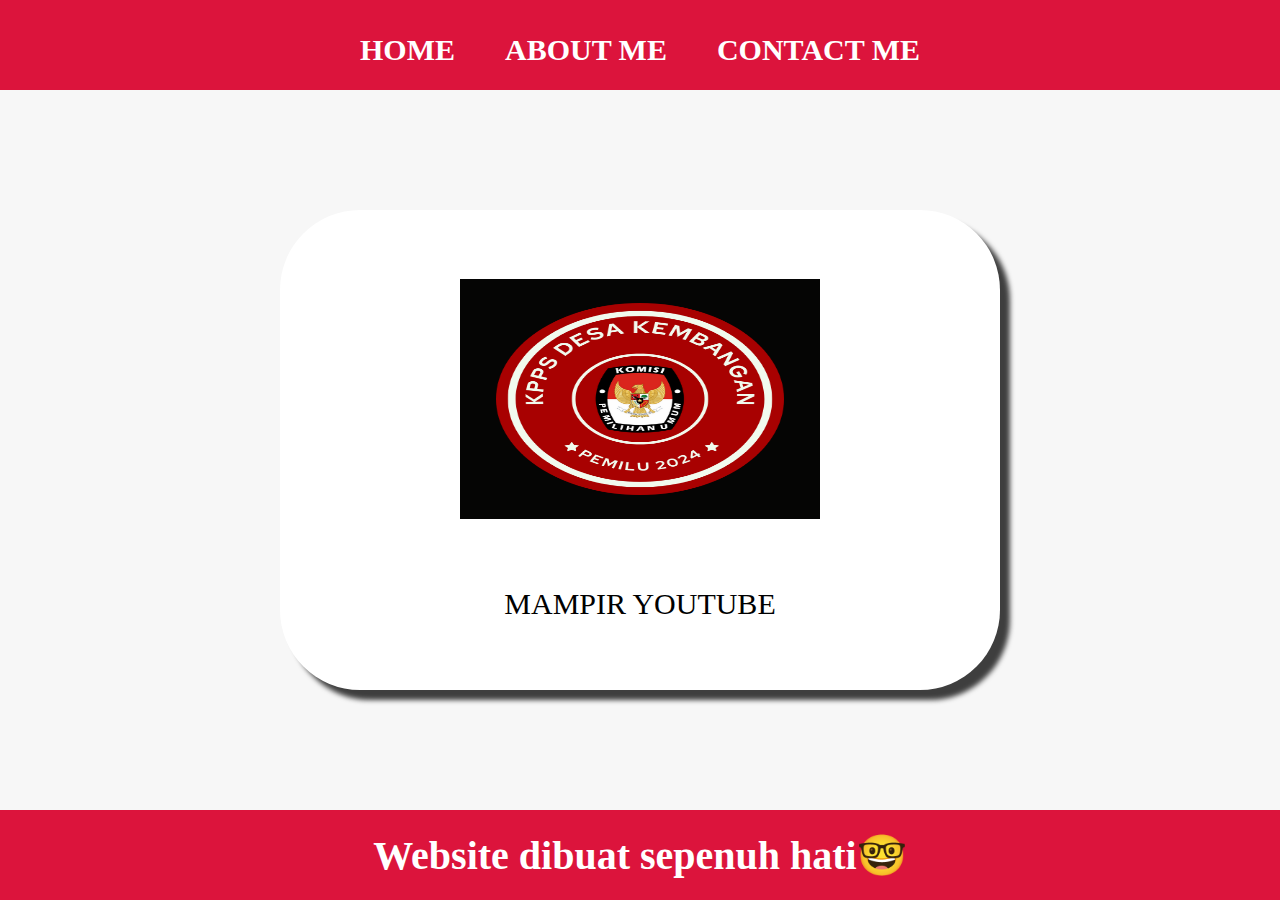
==== about.html @ 8e5e11ac "baru" ====
<html>
    <head>
        <title>LATIHAN MANDIRI PERTAMA</title>
        <link rel="stylesheet" href="css/style.css" />
    </head>
    <body>
        <div class="container">
        <!-- NAVIGATION BAR -->
        <div class="container-navbar">
            <ul class="ul-navbar">
                <li class="li-navbar">
                    <a href="#" class="a-navbar">HOME</a>
                </li>
                <li class="li-navbar">
                    <a href="about.html" class="a-navbar">ABOUT ME</a>
                </li>
                <li class="li-navbar">
                    <a href="contact.html" class="a-navbar">CONTACT ME</a>
                </li>
            </ul>
        </div>
        <!-- NAVIGATION BAR SELESAI -->

        <!-- CONTENT 1 -->
        <div class="container-content">
            <a href="https://youtube.com/" class="a-content">
                <img src="logo kpps desa kembangan.png" class="img-content" />
                <p> MAMPIR YOUTUBE </p>    
            </a>
        </div>
        <!-- CONTENT 1 END -->

        <!-- FOOTER -->
        <div class="container-footer">
            <h1 class="h1-footer">Website dibuat sepenuh hati🤓</h1>
        </div>
        <!-- FOOTER END -->
         </div>
    </body>
</html>
---- css/style.css ----
*,
html {
    margin: 0;
    padding: 0;
}

.container {
    
}

.container-navbar {
    background-color: crimson;
    height: 10vh;
    width: 100%
}

.ul-navbar {
    display: flex;
    height: 100px;
    justify-content: center;
    align-items: center;
}

.li-navbar {
    list-style-type: none;
    padding: 20px;
    margin: 5px;
    color: white;
    font-size: 30px
}

.li-navbar:hover {
    background-color: black;
    transition: .2s ease-in-out;
    transition-delay: .3s;
    border-radius: 8px;
}

.a-navbar {
    color: white;
    text-decoration: none;
    font-weight: 800;
}

.container-content {
    background-color: #f7f7f7;
    display: flex;
    justify-content: center;
    align-items: center;
    height: 80vh;
}

.a-content {
    background-color: white;
    color: black;
    text-decoration: none;
    font-size: 30px;
    width: 720px;
    height: 480px;
    display: flex;
    flex-direction: column;
    justify-content: space-evenly;
    align-items: center;
    border-radius: 80px;
    box-shadow: 10px 10px 5px 0px rgba(0,0,0,0.75);
                -webkit-box-shadow: 10px 10px 5px 0px rgba(0,0,0,0.75);
                -moz-box-shadow: 10px 10px 5px 0px rgba(0,0,0,0.75);
}

.img-content {
    height: 50%;
    width: 50%;
}

.container-footer {
    height: 10vh;
    background-color: crimson;
    display: flex;
    justify-content: center;
    align-items: center;
}

.h1-footer {
    font-size: 40px;
    color: white;
}
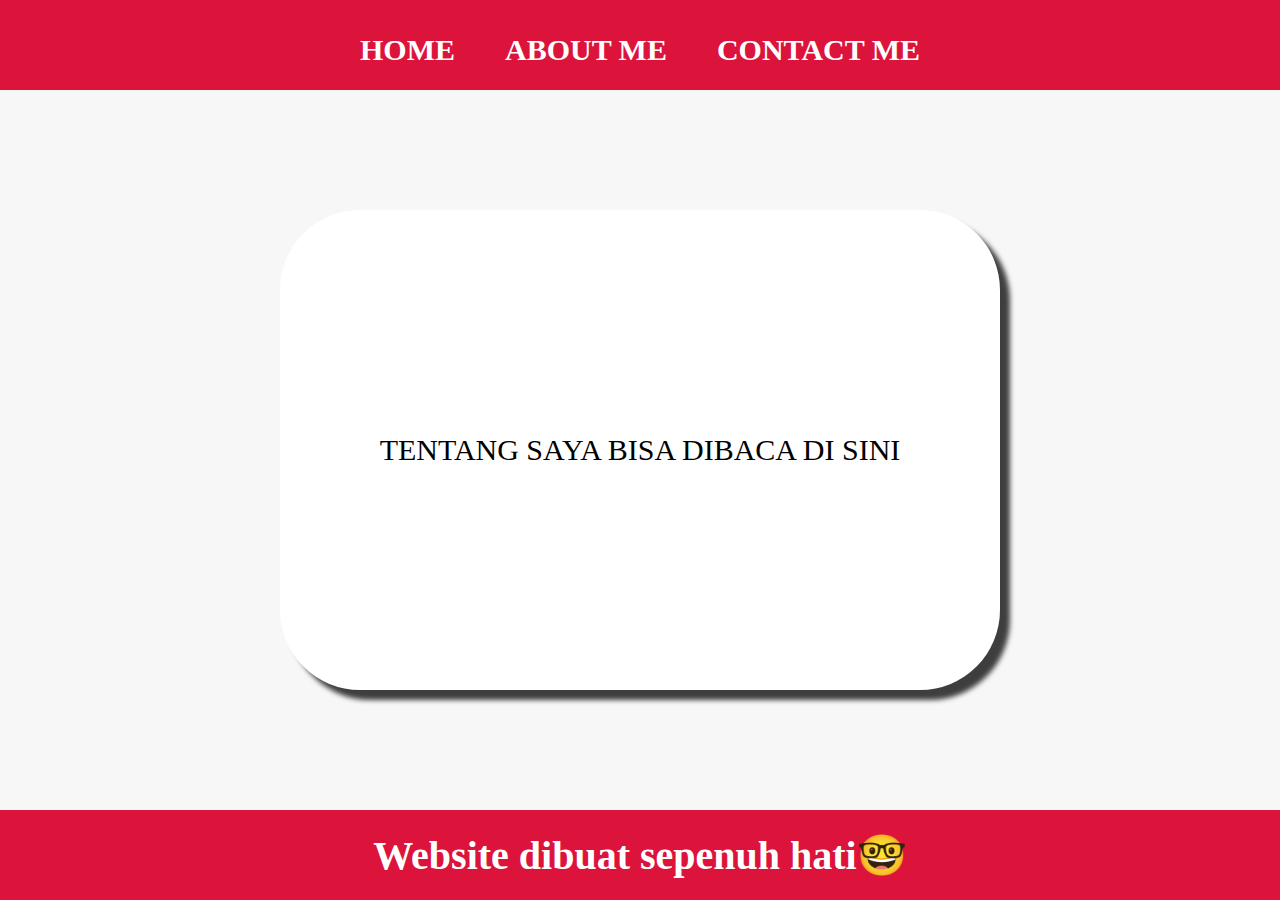
==== commit 6d3a1a5d: "baru semua" ====
--- a/about.html
+++ b/about.html
@@ -1,15 +1,17 @@
 <html>
-    <head>
-        <title>LATIHAN MANDIRI PERTAMA</title>
-        <link rel="stylesheet" href="css/style.css" />
-    </head>
-    <body>
-        <div class="container">
+
+<head>
+    <title>TENTANG SAYA</title>
+    <link rel="stylesheet" href="css/style.css" />
+</head>
+
+<body>
+    <div class="container">
         <!-- NAVIGATION BAR -->
         <div class="container-navbar">
             <ul class="ul-navbar">
                 <li class="li-navbar">
-                    <a href="#" class="a-navbar">HOME</a>
+                    <a href="index.html" class="a-navbar">HOME</a>
                 </li>
                 <li class="li-navbar">
                     <a href="about.html" class="a-navbar">ABOUT ME</a>
@@ -24,8 +26,7 @@
         <!-- CONTENT 1 -->
         <div class="container-content">
             <a href="https://youtube.com/" class="a-content">
-                <img src="logo kpps desa kembangan.png" class="img-content" />
-                <p> MAMPIR YOUTUBE </p>    
+                <p>TENTANG SAYA BISA DIBACA DI SINI</p>
             </a>
         </div>
         <!-- CONTENT 1 END -->
@@ -35,6 +36,8 @@
             <h1 class="h1-footer">Website dibuat sepenuh hati🤓</h1>
         </div>
         <!-- FOOTER END -->
-         </div>
-    </body>
+    </div>
+    <script src="js/data.js" type="text/javascript" />
+</body>
+
 </html>--- a/css/style.css
+++ b/css/style.css
@@ -2,10 +2,6 @@
 html {
     margin: 0;
     padding: 0;
-}
-
-.container {
-    
 }
 
 .container-navbar {
